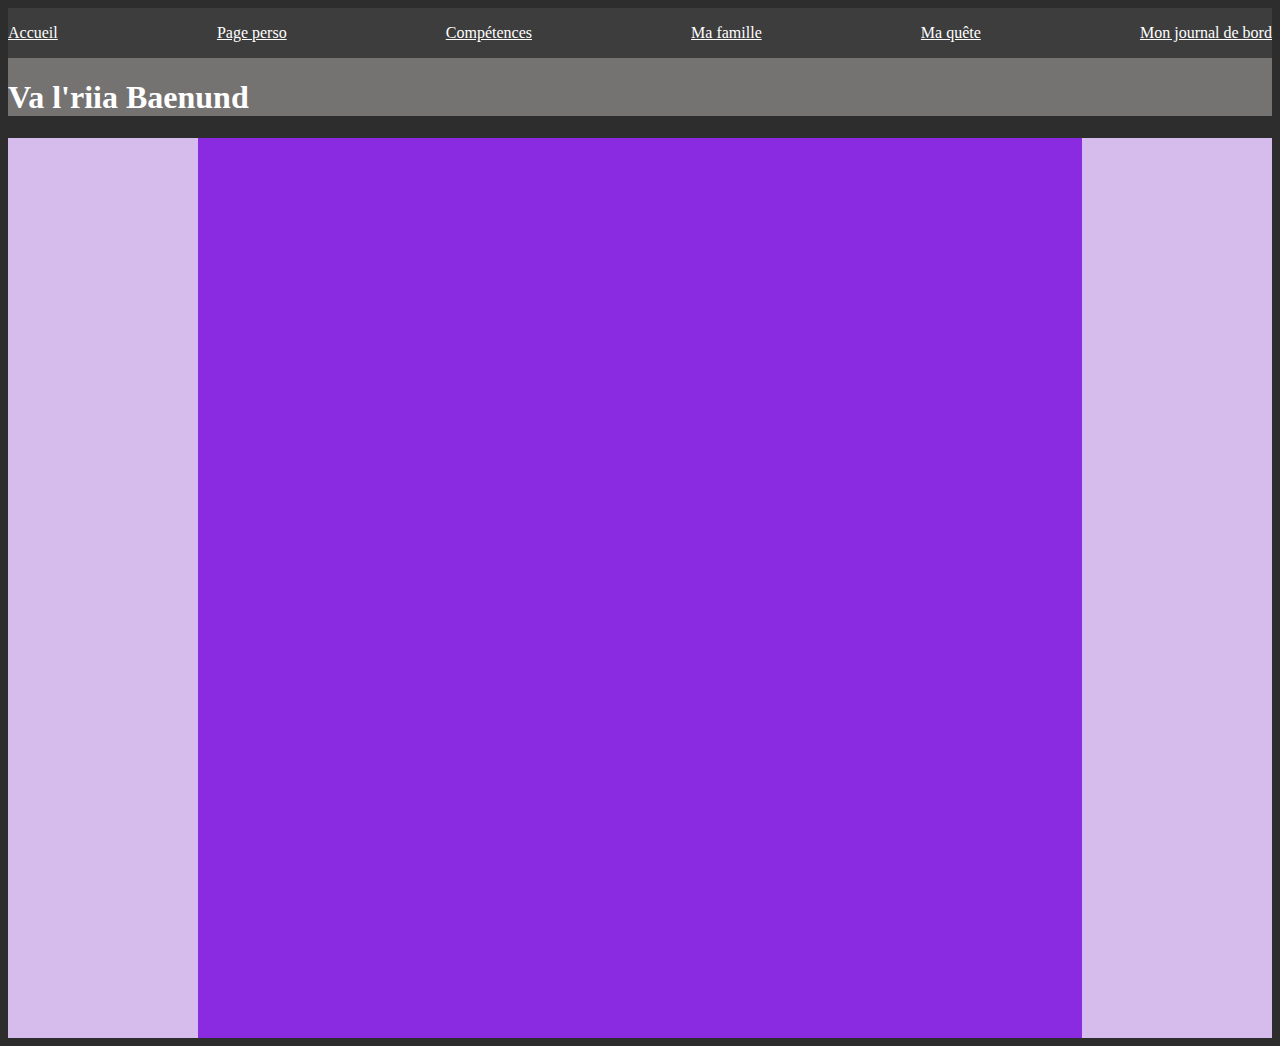
==== competences.html @ 5eff9f11 "update css background color and index" ====
<!DOCTYPE html>
<html lang="en">
<head>
    <meta charset="UTF-8">
    <meta http-equiv="X-UA-Compatible" content="IE=edge">
    <meta name="viewport" content="width=device-width, initial-scale=1.0">
    <title>Compétences de Va l'riia Baenund</title>
    <link rel="stylesheet" href="mystyle.css" />

</head>
<body>
	<header>
		<nav>
			<div>
				<p>
					<a href="index.html">Accueil</a>
				</p>
			</div>
			<div>
				<p>
					<a href="pagePerso.html">Page perso</a>
				</p>
			</div>
			<div>
				<p>
					<a href="competences.html">Compétences</a>
				</p>
			</div>
			<div>
				<p>
					<a href="maFamille.html">Ma famille</a>
				</p>
			</div>
			<div>
				<p>
					<a href="maQuete.html">Ma quête</a>
				</p>
			</div>
			<div>
				<p>
					<a href="journalDB.html">Mon journal de bord</a>
				</p>
			</div>
		</nav>
        <h1>
			Va l'riia Baenund
		</h1>
	</header>

	<!---------------------------------------------------------------------------------------------------->

	<main>
		<div class="flag"></div>
		<div class="corpus"></div>
		<div class="flag"></div>
	</main>

	<!---------------------------------------------------------------------------------------------------->

	<footer>

	</footer>
</body>
</html>
---- mystyle.css ----
body {
    background-color: rgb(46, 45, 45);
}
header {
    background-color: rgb(117, 114, 114);
}
nav {
    width: 100%;
    background-color: rgb(61, 61, 61);
    display: flex;
    justify-content: space-between;
}


h1 {
    color: white;
}
p {
    color: white;
}

a {
    color: white;
}


main {
    display: flex;
    justify-content: center;
}
.corpus {
    width: 70%;
    height: 100vh;
background-color: blueviolet;
}
.flag {
    width: 15%;
    background-color: rgb(213, 188, 237);
}
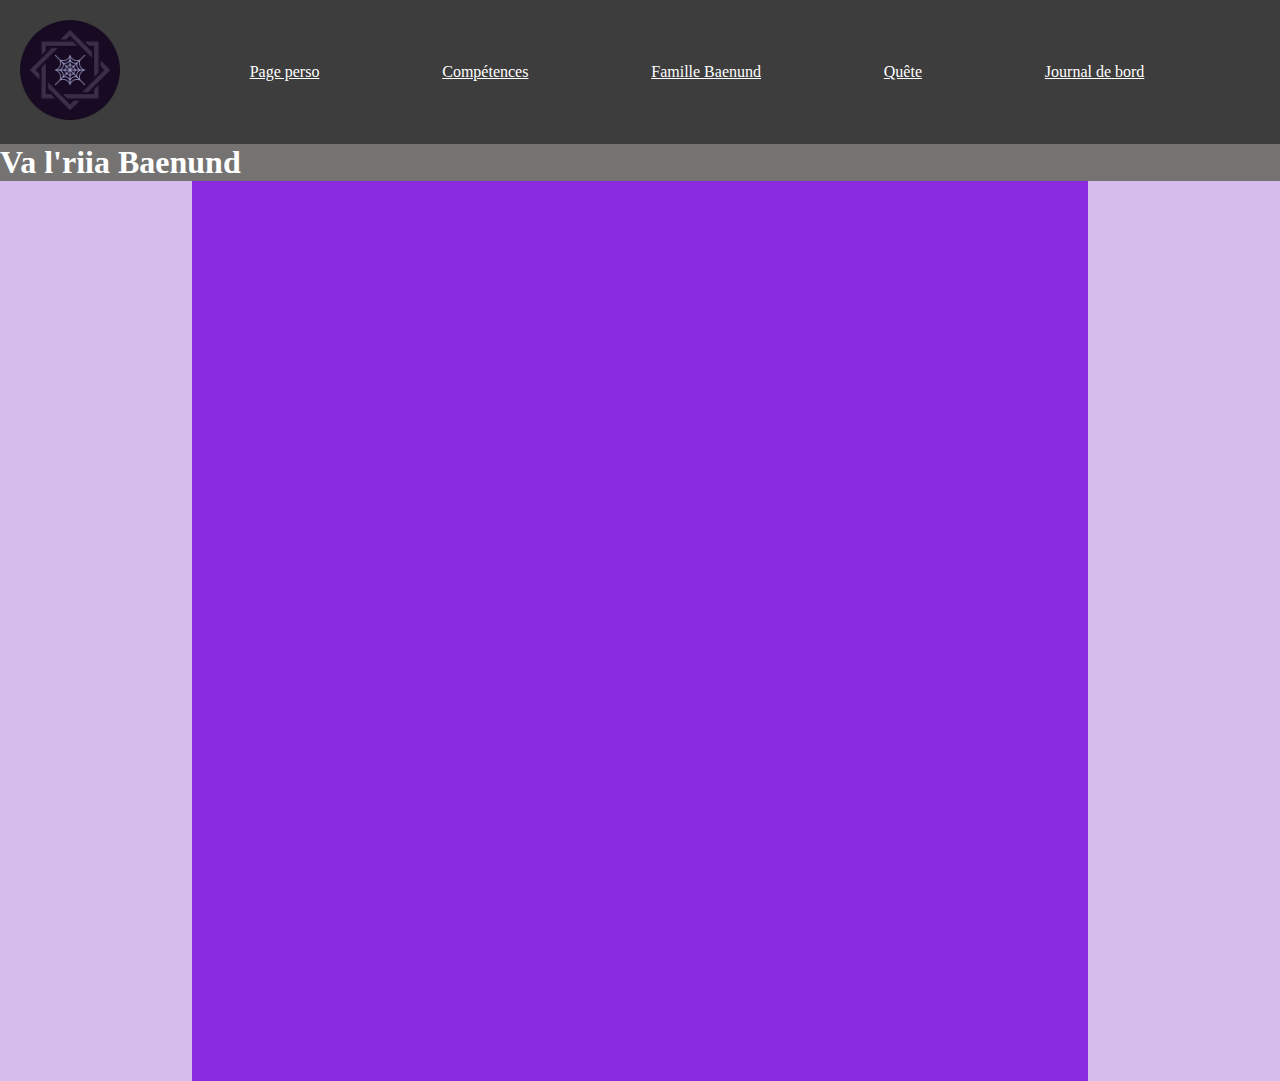
==== commit b3e2e20e: "modif navbar all pages" ====
--- a/competences.html
+++ b/competences.html
@@ -10,36 +10,26 @@
 </head>
 <body>
 	<header>
-		<nav>
-			<div>
-				<p>
-					<a href="index.html">Accueil</a>
-				</p>
+		<nav class="navbar">
+			<div class="logo">
+				<a href="index.html"><img class="logo-size" src="assets/lolth_token.webp"></a>
 			</div>
-			<div>
-				<p>
+			<div class="menu">
+				<div>
 					<a href="pagePerso.html">Page perso</a>
-				</p>
-			</div>
-			<div>
-				<p>
+				</div>
+				<div>
 					<a href="competences.html">Compétences</a>
-				</p>
-			</div>
-			<div>
-				<p>
-					<a href="maFamille.html">Ma famille</a>
-				</p>
-			</div>
-			<div>
-				<p>
-					<a href="maQuete.html">Ma quête</a>
-				</p>
-			</div>
-			<div>
-				<p>
-					<a href="journalDB.html">Mon journal de bord</a>
-				</p>
+				</div>
+				<div>
+					<a href="maFamille.html">Famille Baenund</a>
+				</div>
+				<div>
+					<a href="maQuete.html">Quête</a>
+				</div>
+				<div>
+					<a href="journalDB.html">Journal de bord</a>
+				</div>
 			</div>
 		</nav>
         <h1>
--- a/mystyle.css
+++ b/mystyle.css
@@ -1,15 +1,46 @@
+* {
+    box-sizing: border-box;
+    margin: 0;
+    padding: 0;
+}
+
+
 body {
     background-color: rgb(46, 45, 45);
 }
 header {
     background-color: rgb(117, 114, 114);
 }
-nav {
+.navbar {
     width: 100%;
     background-color: rgb(61, 61, 61);
+    color: white;
     display: flex;
-    justify-content: space-between;
+    padding: 1%;
+
 }
+
+
+
+.logo {
+    width: 10%;
+}
+
+.logo-size {
+    width: 100%;
+}
+.menu {
+    display: flex;
+    justify-content: space-evenly;
+    width: 100%;
+    align-items: center;
+}
+.menu > div {
+
+}
+
+
+
 
 
 h1 {
@@ -36,4 +67,5 @@
 .flag {
     width: 15%;
     background-color: rgb(213, 188, 237);
-}+}
+
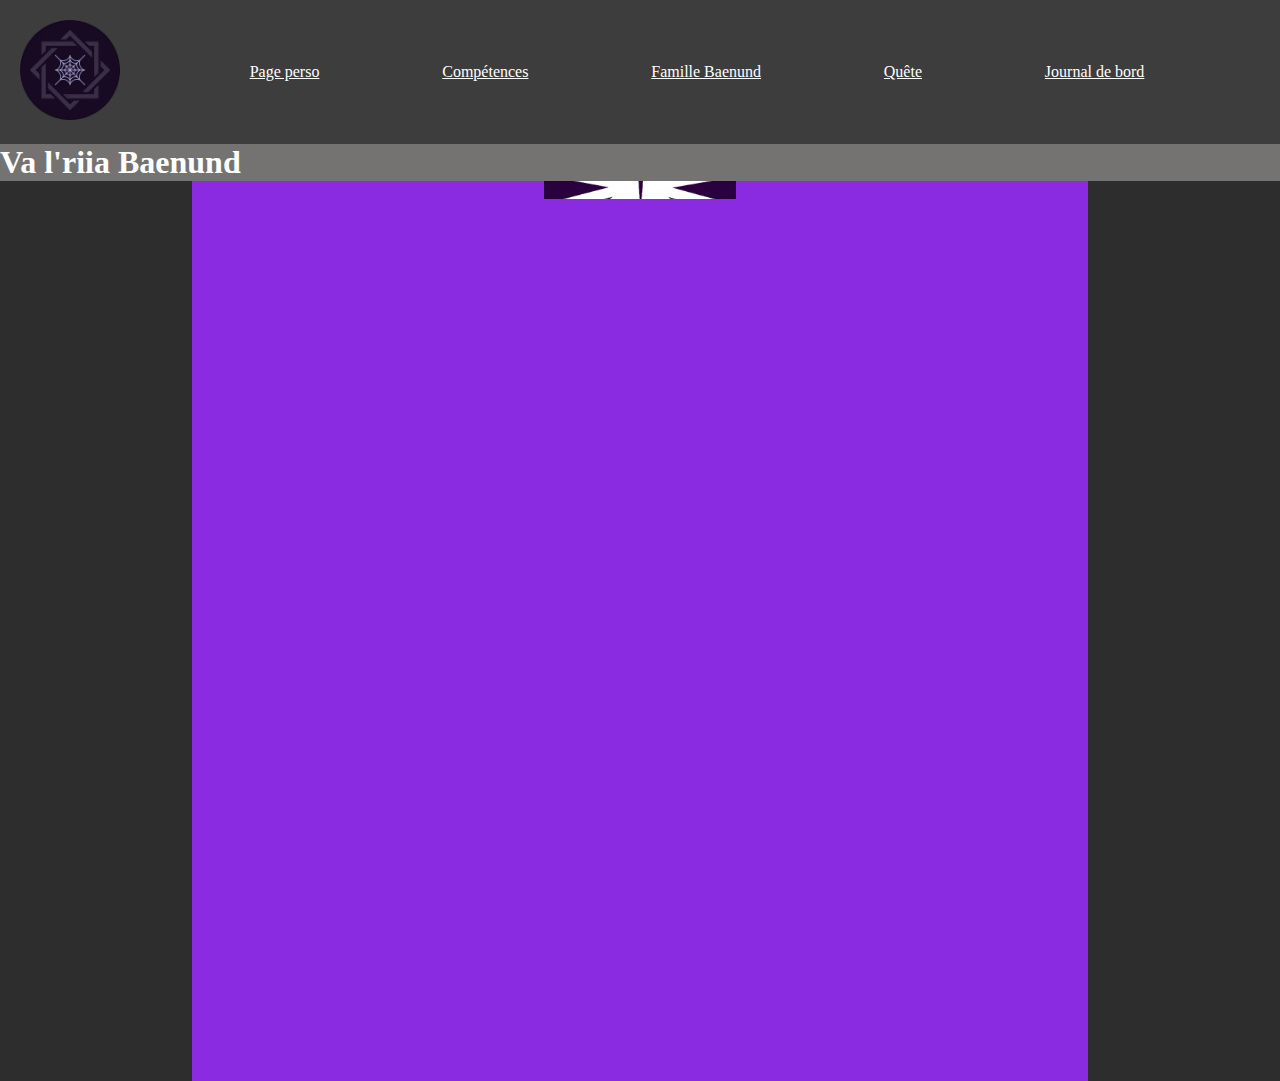
==== commit 07a966bf: "banner img" ====
--- a/competences.html
+++ b/competences.html
@@ -40,7 +40,9 @@
 	<!---------------------------------------------------------------------------------------------------->
 
 	<main>
-		<div class="flag"></div>
+		<div class="flag">
+			<img class="banner-size" src="">
+		</div>
 		<div class="corpus"></div>
 		<div class="flag"></div>
 	</main>
--- a/mystyle.css
+++ b/mystyle.css
@@ -64,8 +64,28 @@
     height: 100vh;
 background-color: blueviolet;
 }
+#paladinPortrait {
+    height: 100vh;
+}
+.corpus > p {
+    color:white
+}
 .flag {
     width: 15%;
-    background-color: rgb(213, 188, 237);
+    background-color: #28013f;
+    background-image: url(assets/drowBannerf.webp);
+    background-repeat: no-repeat;
+    background-size: 100%;
+    background-position-y: center;
+    position: fixed;    
 }
 
+
+footer {
+    margin: 0;
+    padding: 0;
+}
+.bannerimg {
+    height: 100vh;
+    width: 100%;
+}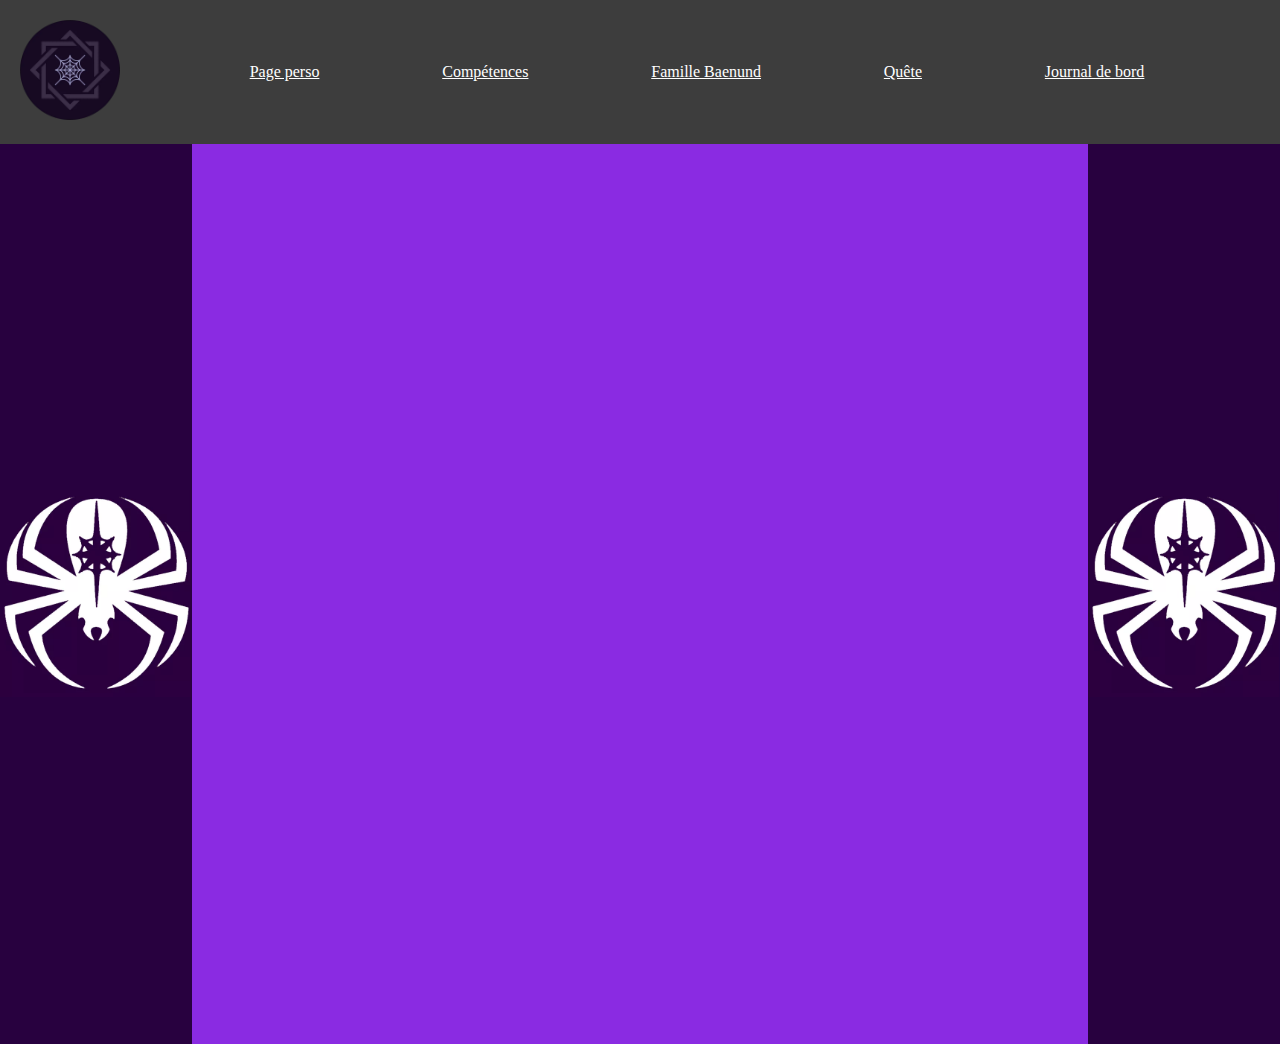
==== commit 27bbd8b8: "banners updated" ====
--- a/competences.html
+++ b/competences.html
@@ -32,9 +32,6 @@
 				</div>
 			</div>
 		</nav>
-        <h1>
-			Va l'riia Baenund
-		</h1>
 	</header>
 
 	<!---------------------------------------------------------------------------------------------------->
--- a/mystyle.css
+++ b/mystyle.css
@@ -77,7 +77,7 @@
     background-repeat: no-repeat;
     background-size: 100%;
     background-position-y: center;
-    position: fixed;    
+    /* position: fixed;     */
 }
 
 
